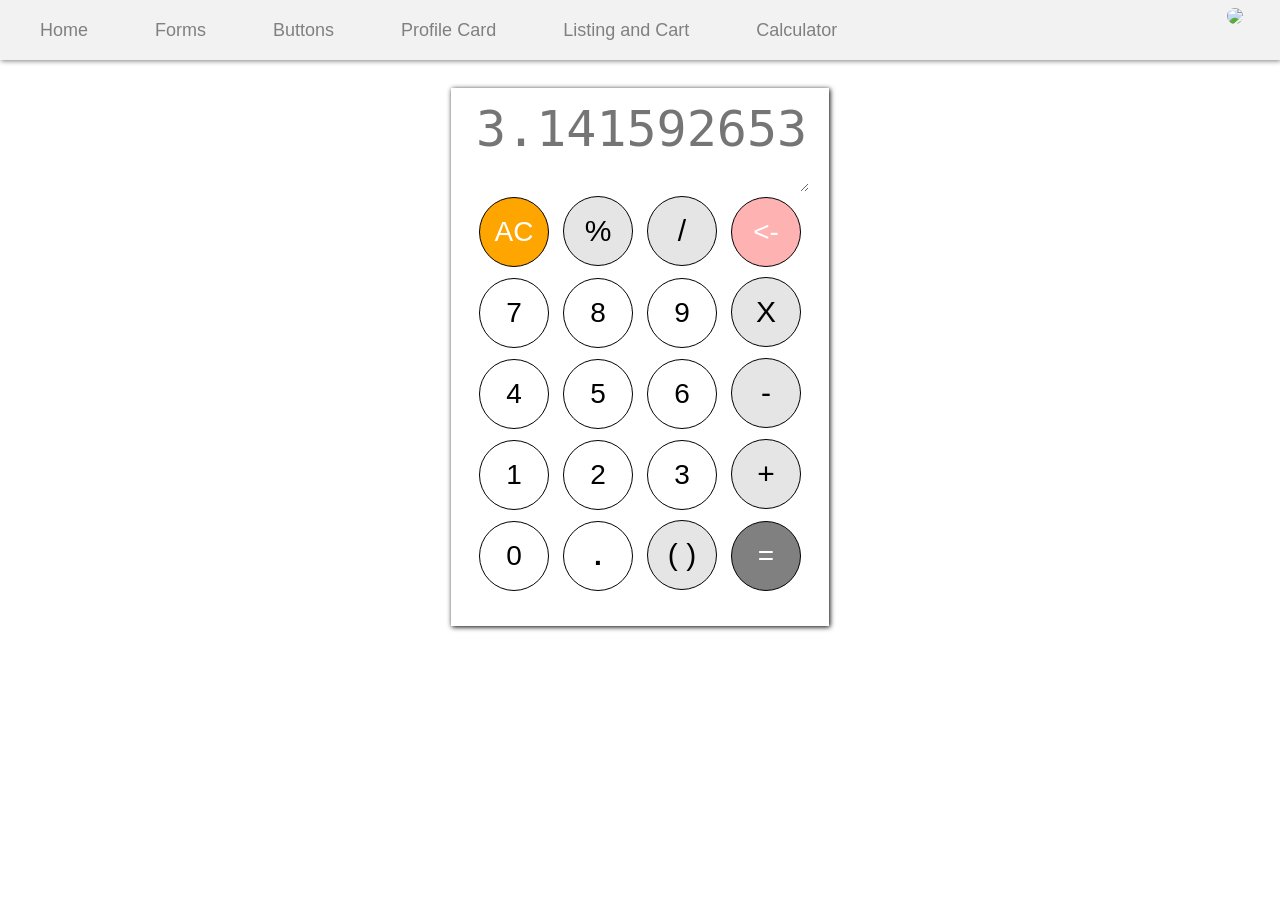
==== index.html @ 36e1f3e8 "update index.html" ====
<!DOCTYPE html>
<html>
<head>
	<title>Calculator</title>
	<link rel="stylesheet" type="text/css" href="calculator.css">
</head>
<body>
<section id="navigation_bar">
<ul>
<a href="http://vitoahmeny.github.io/multi-page-site/">	<li>Home</li>
	</a><a href="http://vitoahmeny.github.io/forms/">	<li>Forms</li>
	</a><a href="http://vitoahmeny.github.io/web-components/">	<li>Buttons</li>
	</a><a href="http://vitoahmeny.github.io/profile-card/">	<li>Profile Card</li>
	</a><a href="http://vitoahmeny.github.io/e-commerce-site/">	<li>Listing and Cart</li>
	</a><a href="http://vitoahmeny.github.io/calculator/">	<li>Calculator</li>
	</a>
	<img src="https://github.com/vitoahmeny/multi-page-site/blob/master/image/6dfcbafc-1aa1-42e8-b977-72164bb926f6.jpg?raw=true">
	</ul> </section>
<form>
	<textarea class="view" placeholder="3.141592653"></textarea>
	<div class="row1"><button class="AC">AC</button>
		<button class="sign">%</button>
		<button class="sign">/</button>	
		<button class="delete"><-</button></div>
		<div class="row2">
			<button class="number">7</button>
	<button class="number">8</button>
	<button class="number">9</button>
	<button class="sign">X</button>
		</div>


	<div calss="row3"><button class="number">4</button>
		<button class="number">5</button>
		<button class="number">6</button>
			<button class="sign">-</button></div>

	<div class="row4"><button class="number">1</button>
		<button class="number">2</button>
		<button class="number">3</button>
		<button class="sign">+</button></div>


	<div class="row5"><button id="zero" class="number">0</button>
		<button class="dot">.</button>
		<button class="sign">( )</button>
		<button class="equal">=</button></div>
	
</form>
</body>
</html>
---- calculator.css ----
form {
	width: 360px;
	margin:auto;
	margin-top: 7%;
	box-shadow: 1px 1px 5px black;
	padding: 10px 0 25px 18px;
}

textarea {
	width: 92%;
	margin-left: 5px;
	border: none;
	height: 90px;
	font-size: 50px;
}


button {
	width: 70px;
	border-radius: 50%;
	height: 70px;
	background-color: white;
	border: 1px solid black;
	margin: 0 0 10px 10px;
	font-size: 28px;
	font-weight: 100;
	text-align: center;
	opacity: 1;
}

button:hover {
	opacity: 0.5;
}

button.number:hover {
	color: #e5e5e5;
	opacity: 0.7;
}

.sign {
	background-color: #e5e5e5;
	font-size: 30px;
}

.delete {
	color: white;
	background-color: #ffb2b2;
}

.AC {
	background-color: orange;
	color: white;
}

.equal {
	color: white;
	background-color: gray;
}

.dot {
	font-weight: 900;
}


#navigation_bar ul {
	font-family: lucida sans unicode, lucida grande, sans-serif;
	position: absolute;
	top: 0;
	left: 0;
	right: 0;
	list-style: none;
	text-align: left;
	background-color: #f2f2f2;
	font-size: 18px;
	margin-top: 0;
	height: 60px;
	line-height: 60px;
	box-shadow: 1px 1px 5px #808080;

}

#navigation_bar ul img {
	max-width: 45px;
	border-radius: 50%;
	float: right;
	margin-right: 3%;
	margin-top: 8px;
}
#navigation_bar ul	li {
	display: inline-block;
	margin-right: 5%;
	color: #808080;

}

#navigation_bar ul a {
	text-decoration: none;
	opacity: 1;
}

#navigation_bar ul a:hover {
	opacity: 0.7;
}
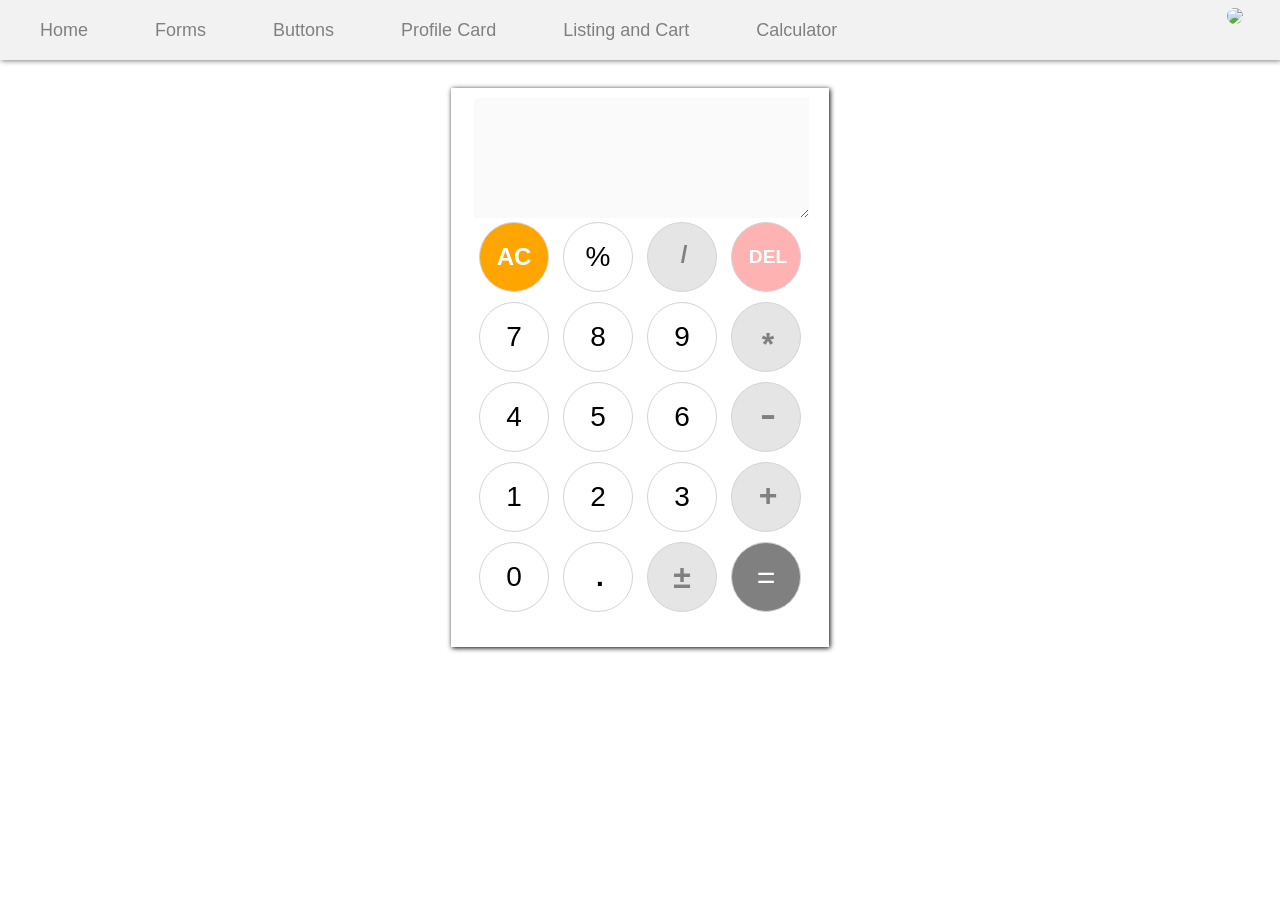
==== commit 177ab46b: "update calculator, add functionality" ====
--- a/index.html
+++ b/index.html
@@ -3,6 +3,8 @@
 <head>
 	<title>Calculator</title>
 	<link rel="stylesheet" type="text/css" href="calculator.css">
+	<script type="text/javascript" src='calculator.js'></script>
+	<script type="text/javascript" src='validator.js'></script>
 </head>
 <body>
 <section id="navigation_bar">
@@ -17,34 +19,33 @@
 	<img src="https://github.com/vitoahmeny/multi-page-site/blob/master/image/6dfcbafc-1aa1-42e8-b977-72164bb926f6.jpg?raw=true">
 	</ul> </section>
 <form>
-	<textarea class="view" placeholder="3.141592653"></textarea>
-	<div class="row1"><button class="AC">AC</button>
-		<button class="sign">%</button>
-		<button class="sign">/</button>	
-		<button class="delete"><-</button></div>
-		<div class="row2">
-			<button class="number">7</button>
-	<button class="number">8</button>
-	<button class="number">9</button>
-	<button class="sign">X</button>
+	<textarea disabled 	rows="2" maxlength="10" class="view"></textarea>
+	<div class="row1">
+		<button class='ac'>AC</button>
+		<button class="percent">%</button>
+		<button class="sign" id="division">/</button>	
+		<button class='del'>DEL</button></div>
+	<div class="row2">
+		<button class="number">7</button>
+		<button class="number">8</button>
+		<button class="number">9</button>
+		<button class="sign" id="multiply">*</button>
 		</div>
-
-
-	<div calss="row3"><button class="number">4</button>
-		<button class="number">5</button>
-		<button class="number">6</button>
-			<button class="sign">-</button></div>
-
-	<div class="row4"><button class="number">1</button>
-		<button class="number">2</button>
-		<button class="number">3</button>
-		<button class="sign">+</button></div>
-
-
-	<div class="row5"><button id="zero" class="number">0</button>
-		<button class="dot">.</button>
-		<button class="sign">( )</button>
-		<button class="equal">=</button></div>
+	<div calss="row3">
+		<button class="number" id="4">4</button>
+		<button class="number" id="5">5</button>
+		<button class="number" id="6">6</button>
+		<button class="sign" id="minus">-</button></div>
+	<div class="row4">
+		<button class="number" id="1">1</button>
+		<button class="number" id="2">2</button>
+		<button class="number" id="3">3</button>
+		<button class="sign" id="plus">+</button></div>
+	<div class="row5">
+		<button class="number" id="0">0</button>
+		<button class="dot" >.</button>
+		<button id="negative">&#177</button>
+		<button class="evaluate">=</button></div>
 	
 </form>
 </body>
--- a/calculator.css
+++ b/calculator.css
@@ -10,8 +10,8 @@
 	width: 92%;
 	margin-left: 5px;
 	border: none;
-	height: 90px;
 	font-size: 50px;
+	outline: none;
 }
 
 
@@ -20,12 +20,13 @@
 	border-radius: 50%;
 	height: 70px;
 	background-color: white;
-	border: 1px solid black;
+	border: 1px solid #D3D3D3;
 	margin: 0 0 10px 10px;
 	font-size: 28px;
 	font-weight: 100;
 	text-align: center;
 	opacity: 1;
+	vertical-align: middle;
 }
 
 button:hover {
@@ -39,26 +40,67 @@
 
 .sign {
 	background-color: #e5e5e5;
-	font-size: 30px;
+	color: #808080;
+	font-size: 2em;
+	font-weight: 600;
+
 }
 
-.delete {
+#plus {
+	padding-left: 10px;
+	padding-bottom: 5px;
+}
+
+#minus {
+	font-size: 50px;
+	font-weight: 300;
+	padding-bottom: 10px;
+	padding-left: 10px;
+}
+
+#multiply {
+	padding-top: 15px;
+	padding-left: 10px;
+}
+
+#division {
+	padding-left: 10px;
+	padding-bottom: 5px;
+	font-size: 1.5em;
+}
+
+#negative {
+	background-color: #e5e5e5;
+	color: #808080;
+	font-size: 2em;
+	font-weight: 600;
+}
+.del  {
 	color: white;
 	background-color: #ffb2b2;
+	font-weight: 600;
+	font-size: 1.2em;
+	padding-left: 10px;
+
 }
 
-.AC {
+.ac {
 	background-color: orange;
 	color: white;
+	font-weight: 600;
+	font-size: 1.5em;
 }
 
-.equal {
+.evaluate {
 	color: white;
 	background-color: gray;
+	font-size: 2em;
+	font-weight: 400;
 }
 
 .dot {
 	font-weight: 900;
+	padding-left: 10px;
 }
 
 
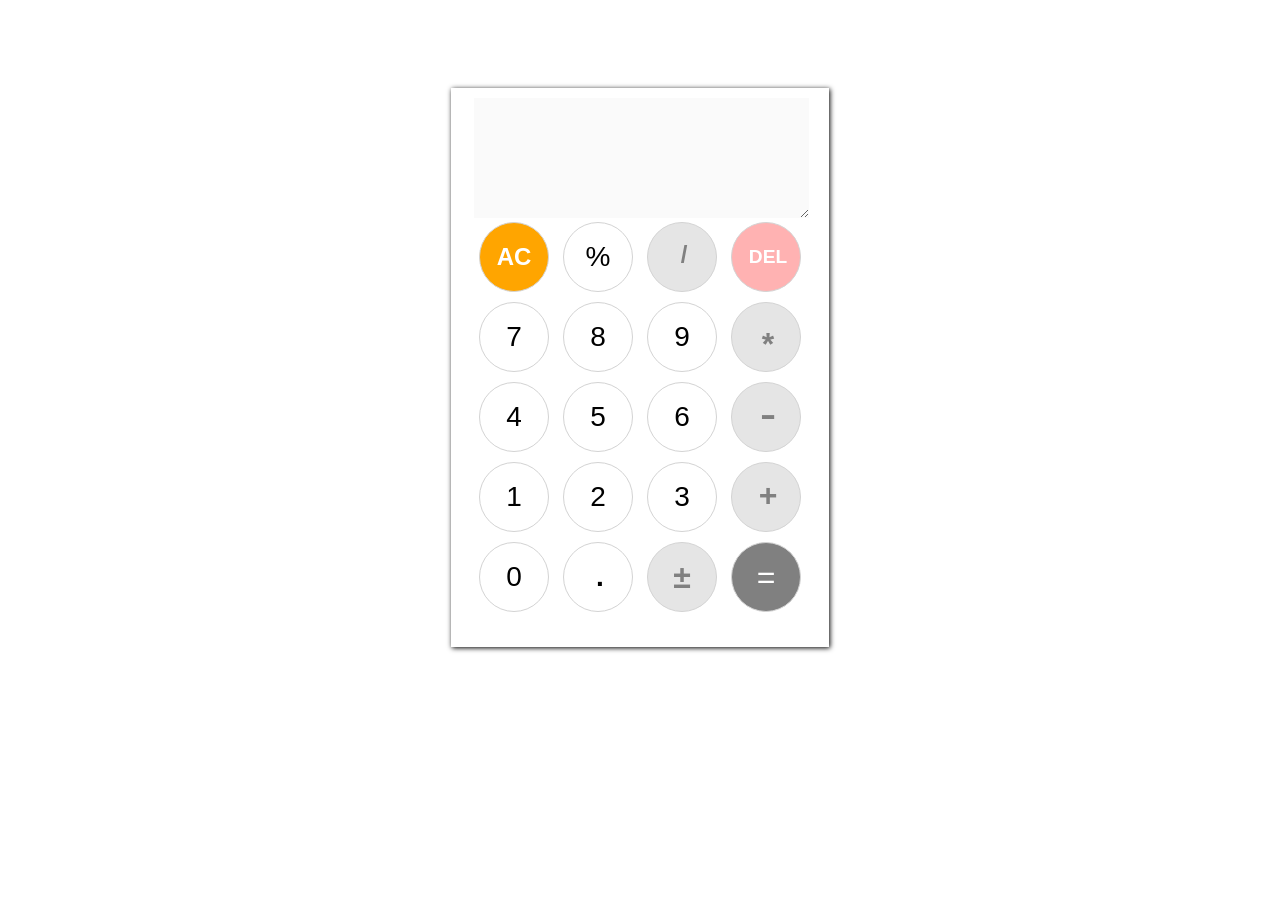
==== commit c626f081: "remove nav bar" ====
--- a/index.html
+++ b/index.html
@@ -7,17 +7,7 @@
 	<script type="text/javascript" src='validator.js'></script>
 </head>
 <body>
-<section id="navigation_bar">
-<ul>
-<a href="http://vitoahmeny.github.io/multi-page-site/">	<li>Home</li>
-	</a><a href="http://vitoahmeny.github.io/forms/">	<li>Forms</li>
-	</a><a href="http://vitoahmeny.github.io/web-components/">	<li>Buttons</li>
-	</a><a href="http://vitoahmeny.github.io/profile-card/">	<li>Profile Card</li>
-	</a><a href="http://vitoahmeny.github.io/e-commerce-site/">	<li>Listing and Cart</li>
-	</a><a href="http://vitoahmeny.github.io/calculator/">	<li>Calculator</li>
-	</a>
-	<img src="https://github.com/vitoahmeny/multi-page-site/blob/master/image/6dfcbafc-1aa1-42e8-b977-72164bb926f6.jpg?raw=true">
-	</ul> </section>
+
 <form>
 	<textarea disabled 	rows="2" maxlength="10" class="view"></textarea>
 	<div class="row1">
--- a/calculator.css
+++ b/calculator.css
@@ -4,6 +4,7 @@
 	margin-top: 7%;
 	box-shadow: 1px 1px 5px black;
 	padding: 10px 0 25px 18px;
+	background: white;
 }
 
 textarea {
